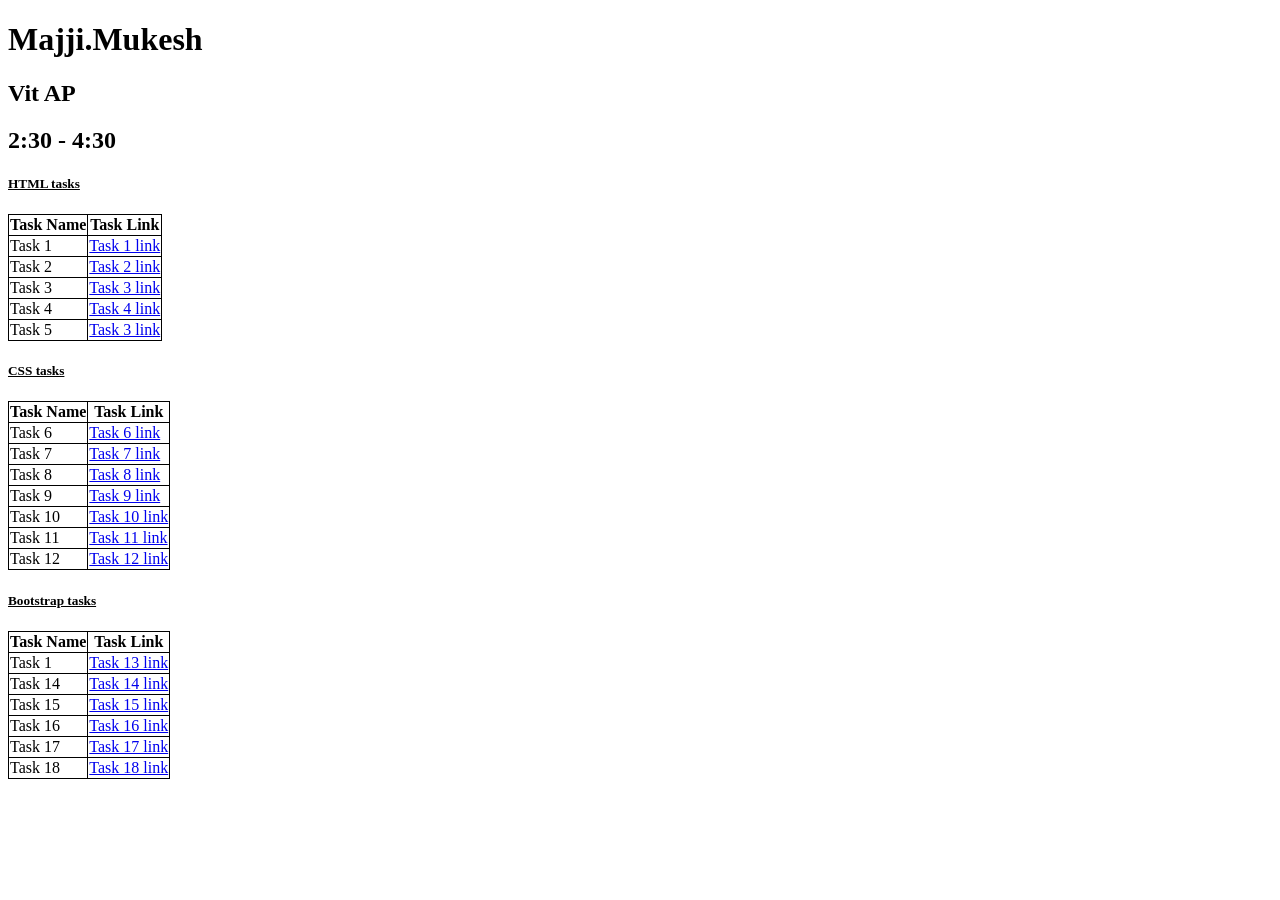
==== index.html @ 65cf7c78 "SubmitTasks" ====
<!DOCTYPE html>
<html lang="en">
  <head>
    <meta charset="UTF-8" />
    <meta name="viewport" content="width=device-width, initial-scale=1.0" />
    <title>Majji.Mukesh</title>
    <style>
      table,
      th,
      tr,
      td {
        border: 1px solid black;
        border-collapse: collapse;
      }
    </style>
  </head>
  <body>
    <h1>Majji.Mukesh</h1>
    <h2>Vit AP</h2>
    <h2>2:30 - 4:30</h2>

    <h5><u>HTML tasks</u></h5>
    <table>
      <tr>
        <th>Task Name</th>
        <th>Task Link</th>
      </tr>
      <tr>
        <td>Task 1</td>
        <td>
          <a href="./HTML/task1.html">Task 1 link</a>
        </td>
      </tr>
      <tr>
        <td>Task 2</td>
        <td>
          <a href="./HTML/task2.html">Task 2 link</a>
        </td>
      </tr>
      <tr>
        <td>Task 3</td>
        <td>
          <a href="./HTML/task3.html">Task 3 link</a>
        </td>
      </tr>
      <tr>
        <td>Task 4</td>
        <td>
          <a href="./HTML/task4.html">Task 4 link</a>
        </td>
      </tr>
      <tr>
        <td>Task 5</td>
        <td>
          <a href="./HTML/task5.html">Task 3 link</a>
        </td>
      </tr>
    </table>

    <h5><u>CSS tasks</u></h5>
    <table>
      <tr>
        <th>Task Name</th>
        <th>Task Link</th>
      </tr>
      <tr>
        <td>Task 6</td>
        <td>
          <a href="./CSS/Task6.html">Task 6 link</a>
        </td>
      </tr>
      <tr>
        <td>Task 7</td>
        <td>
          <a href="./CSS/Task7.html">Task 7 link</a>
        </td>
      </tr>
      <tr>
        <td>Task 8</td>
        <td>
          <a href="./CSS/Task8.html">Task 8 link</a>
        </td>
      </tr>
      <tr>
        <td>Task 9</td>
        <td>
          <a href="./CSS/Task9.html">Task 9 link</a>
        </td>
      </tr>
      <tr>
        <td>Task 10</td>
        <td>
          <a href="./CSS/Task10.html">Task 10 link</a>
        </td>
      </tr>
      <tr>
        <td>Task 11</td>
        <td>
          <a href="./CSS/Task11.html">Task 11 link</a>
        </td>
      </tr>
      <tr>
        <td>Task 12</td>
        <td>
          <a href="./CSS/Task12.html">Task 12 link</a>
        </td>
      </tr>

    </table>

    <h5><u>Bootstrap tasks</u></h5>
    <table>
      <tr>
        <th>Task Name</th>
        <th>Task Link</th>
      </tr>
      <tr>
        <td>Task 1</td>
        <td>
          <a href="./Bootstrap/Task13.html">Task 13 link</a>
        </td>
      </tr>
      <tr>
        <td>Task 14</td>
        <td>
          <a href="./Bootstrap/Task14.html">Task 14 link</a>
        </td>
      </tr>
      <tr>
        <td>Task 15</td>
        <td>
          <a href="./Bootstrap/Task15.html">Task 15 link</a>
        </td>
      </tr>
      <tr>
        <td>Task 16</td>
        <td>
          <a href="./Bootstrap/Task16.html">Task 16 link</a>
        </td>
      </tr>
      <tr>
        <td>Task 17</td>
        <td>
          <a href="./Bootstrap/Task17.html">Task 17 link</a>
        </td>
      </tr>
      <tr>
        <td>Task 18</td>
        <td>
          <a href="./Bootstrap/Task18.html">Task 18 link</a>
        </td>
      </tr>
    </table>
  </body>
</html>
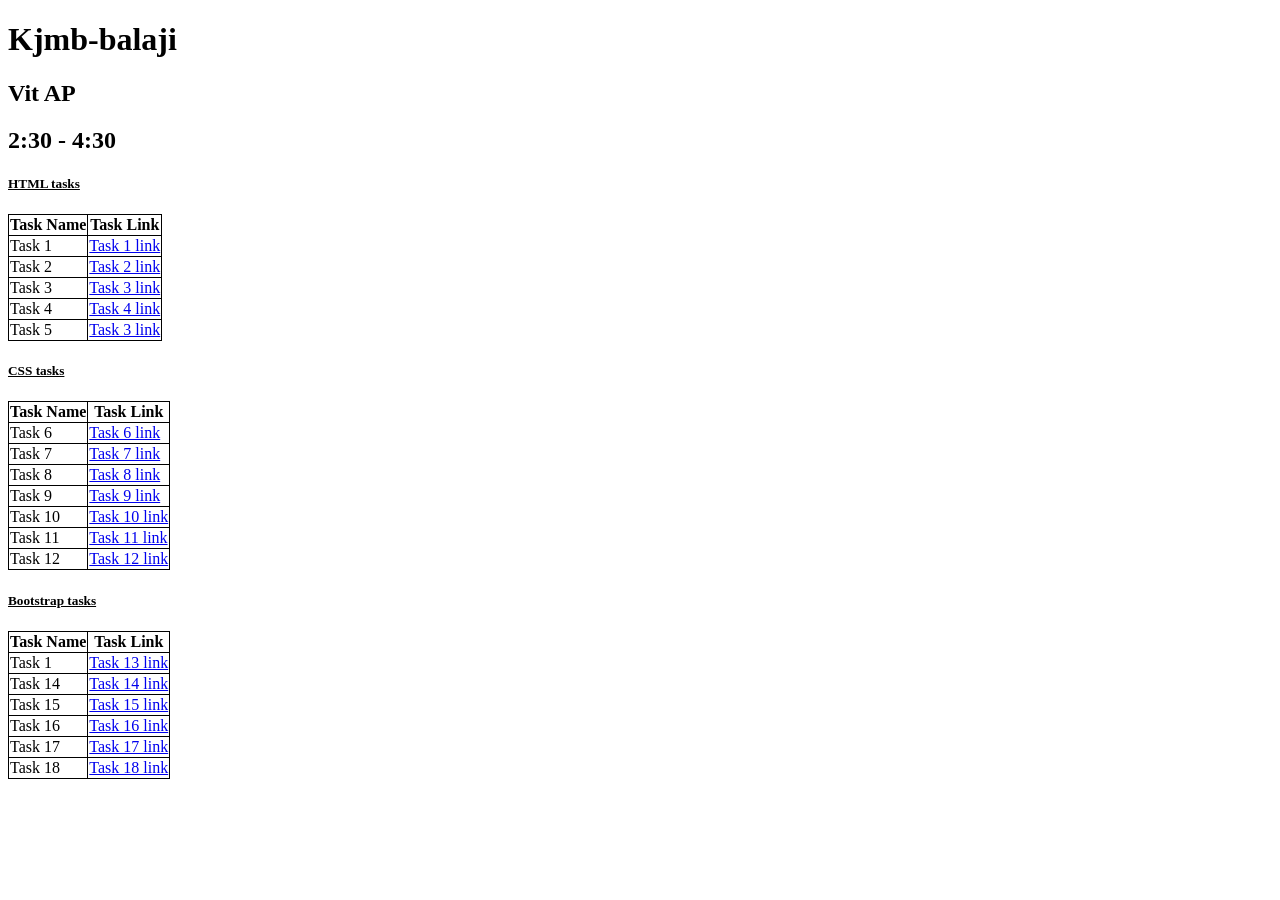
==== commit a6f1cbd7: "SubmitTasks" ====
--- a/index.html
+++ b/index.html
@@ -3,7 +3,7 @@
   <head>
     <meta charset="UTF-8" />
     <meta name="viewport" content="width=device-width, initial-scale=1.0" />
-    <title>Majji.Mukesh</title>
+    <title>Kjmb-balaji</title>
     <style>
       table,
       th,
@@ -15,7 +15,7 @@
     </style>
   </head>
   <body>
-    <h1>Majji.Mukesh</h1>
+    <h1>Kjmb-balaji</h1>
     <h2>Vit AP</h2>
     <h2>2:30 - 4:30</h2>
 
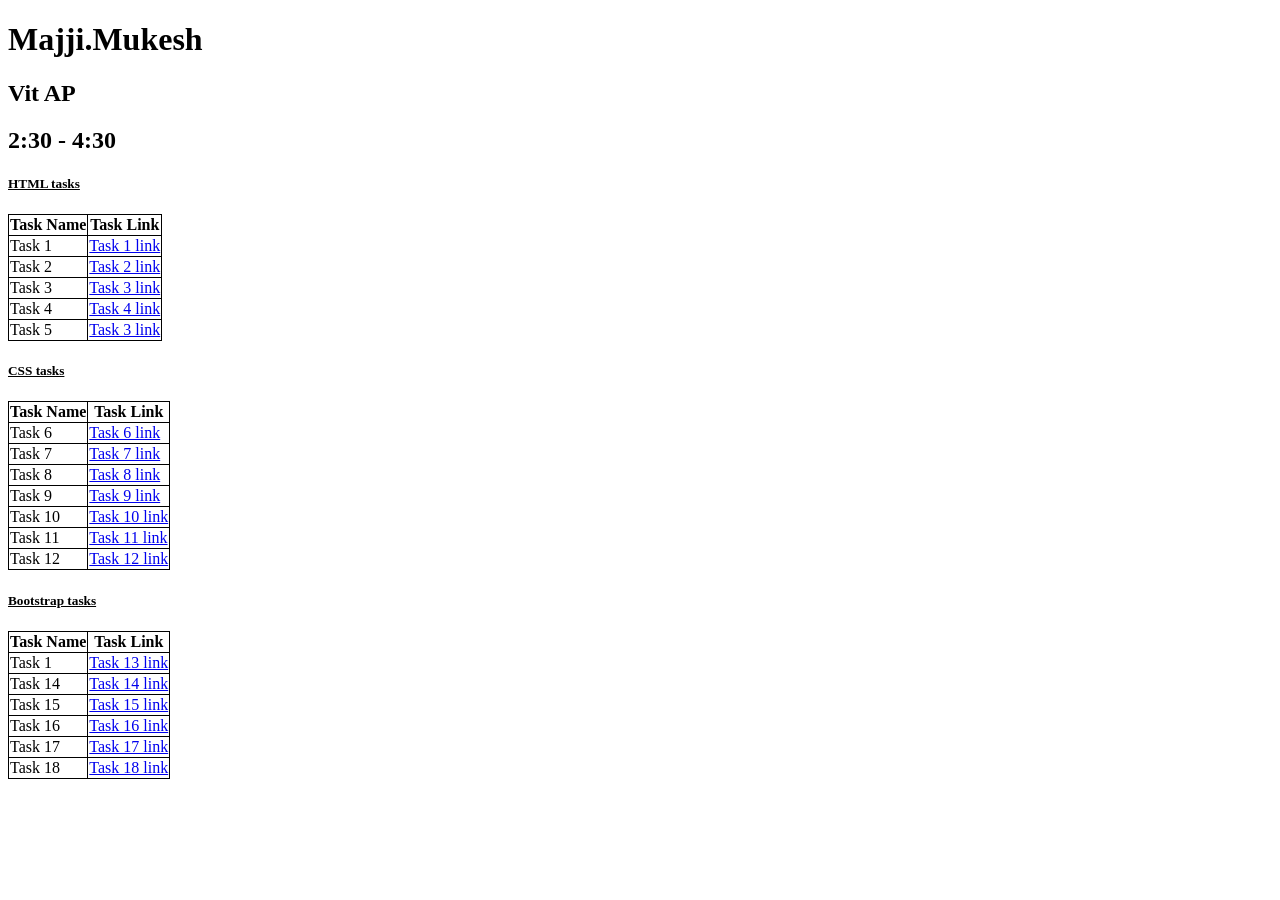
==== commit e39aaaff: "Update index.html" ====
--- a/index.html
+++ b/index.html
@@ -3,7 +3,7 @@
   <head>
     <meta charset="UTF-8" />
     <meta name="viewport" content="width=device-width, initial-scale=1.0" />
-    <title>Kjmb-balaji</title>
+    <title>Majji.Mukesh</title>
     <style>
       table,
       th,
@@ -15,7 +15,7 @@
     </style>
   </head>
   <body>
-    <h1>Kjmb-balaji</h1>
+    <h1>Majji.Mukesh</h1>
     <h2>Vit AP</h2>
     <h2>2:30 - 4:30</h2>
 
@@ -152,4 +152,4 @@
       </tr>
     </table>
   </body>
-</html>+</html>
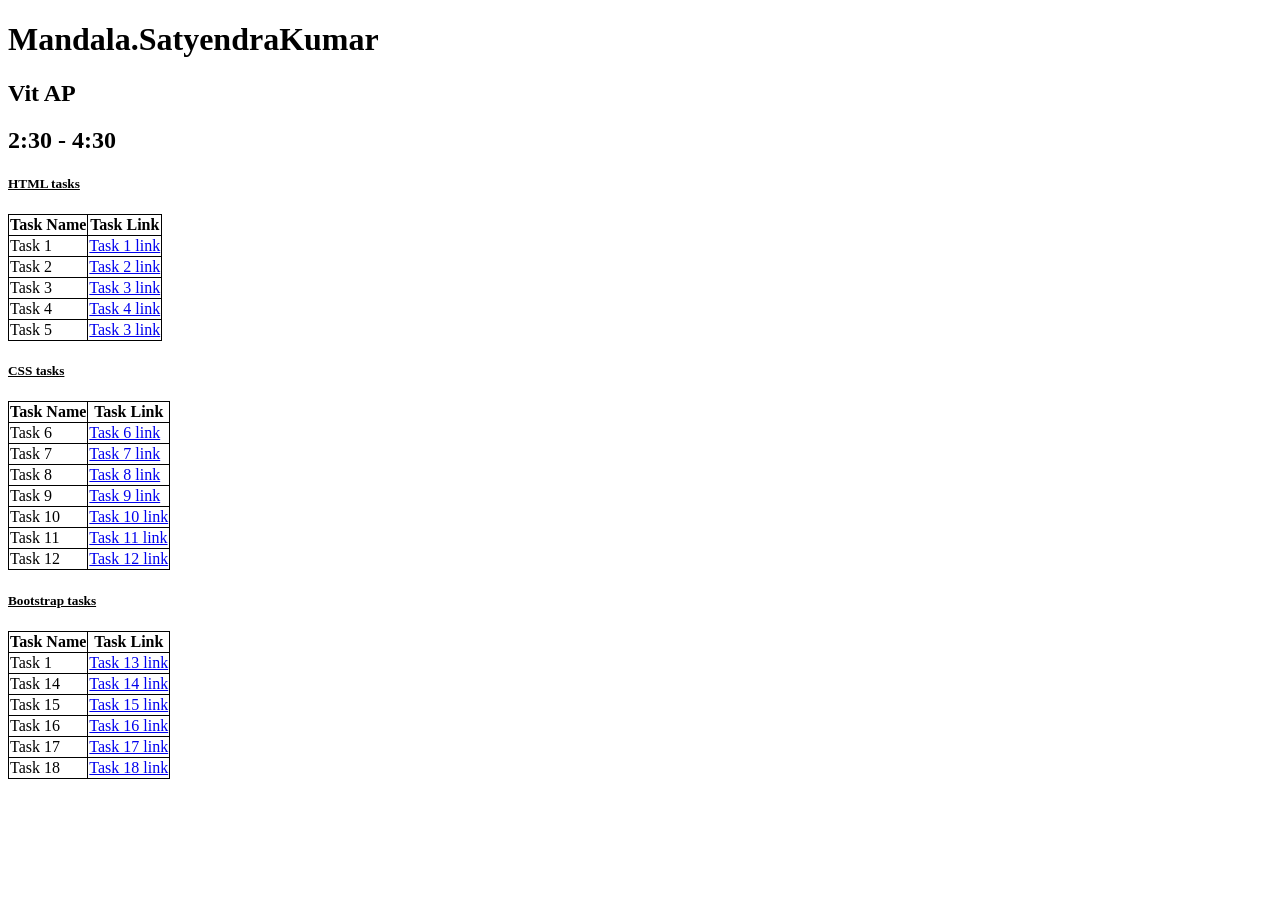
==== commit 2ec323e1: "Update index.html" ====
--- a/index.html
+++ b/index.html
@@ -3,7 +3,7 @@
   <head>
     <meta charset="UTF-8" />
     <meta name="viewport" content="width=device-width, initial-scale=1.0" />
-    <title>Majji.Mukesh</title>
+    <title>Mandala.SatyendraKumar</title>
     <style>
       table,
       th,
@@ -15,7 +15,7 @@
     </style>
   </head>
   <body>
-    <h1>Majji.Mukesh</h1>
+    <h1>Mandala.SatyendraKumar</h1>
     <h2>Vit AP</h2>
     <h2>2:30 - 4:30</h2>
 
